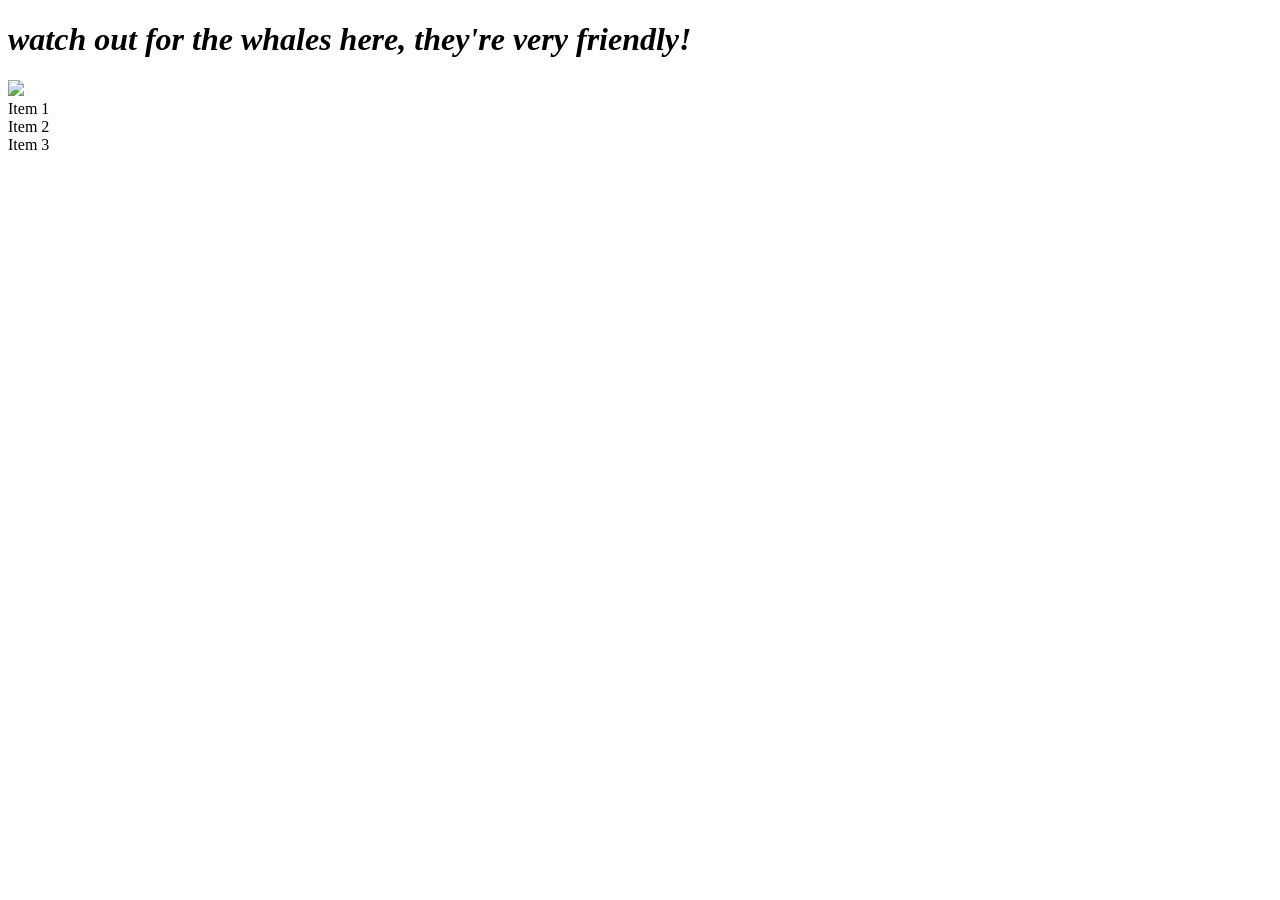
==== environ/env02.html @ 93157a69 "." ====
<!doctype html>

  <head>
    <em>
      <H1>watch out for the whales here, they're very friendly!</h1>
   </em>
  </head>


 <body>
 
     <img id="mypic" src="whale.jpg">
  
    <div class="container">
    <div>Item 1</div>
    <div>Item 2</div>
  <div>Item 3</div>

  </body>
    
</html>
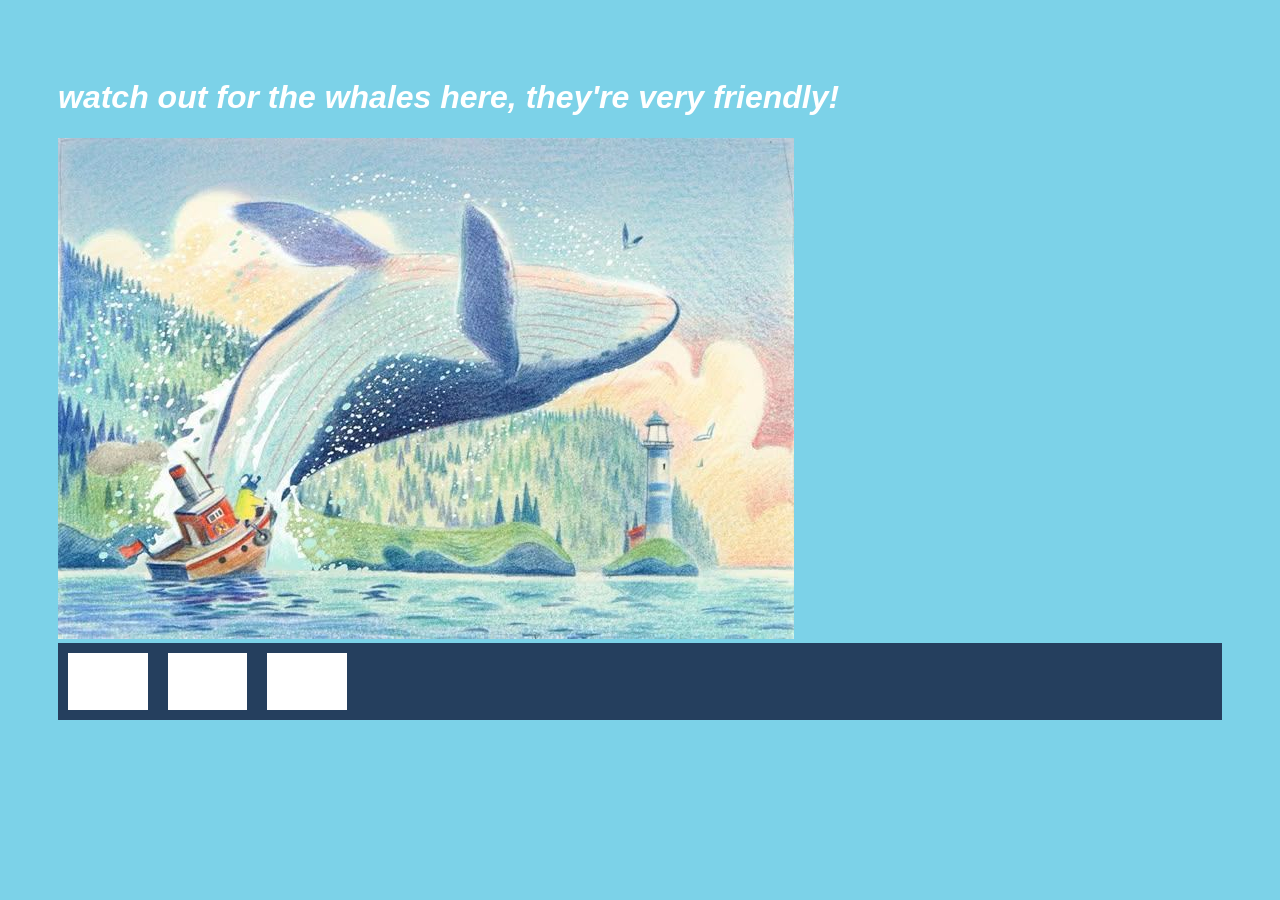
==== commit f3d391c8: "." ====
--- a/environ/env02.html
+++ b/environ/env02.html
@@ -1,5 +1,6 @@
 <!doctype html>
 
+<link href="env02.css" rel="stylesheet" type="text/css"/>
   <head>
     <em>
       <H1>watch out for the whales here, they're very friendly!</h1>
@@ -9,12 +10,12 @@
 
  <body>
  
-     <img id="mypic" src="whale.jpg">
+     <img id="#mypic" src="images/whale.jpg">
   
     <div class="container">
     <div>Item 1</div>
     <div>Item 2</div>
-  <div>Item 3</div>
+    <div>Item 3</div>
 
   </body>
     
--- a/environ/env02.css
+++ b/environ/env02.css
@@ -0,0 +1,24 @@
+body {
+    background-color: #7cd2e8; padding: 50px;
+    font-family:cursive;
+    color:rgb(255, 255, 255);}
+
+H1 {color:rgb(216, 239, 234)4; font-family: sans-serif;}
+#mypic {width: 200px;}
+
+.container {
+background-color: rgb(37, 63, 94);
+width:700px;
+display: flex;
+width:auto;
+}
+
+.container div {
+background-color: #ffffff;
+margin: 10px;
+padding: 20px;
+font-size: 15px;
+font-style:italic;
+font-weight: bold;
+width:auto;
+}
